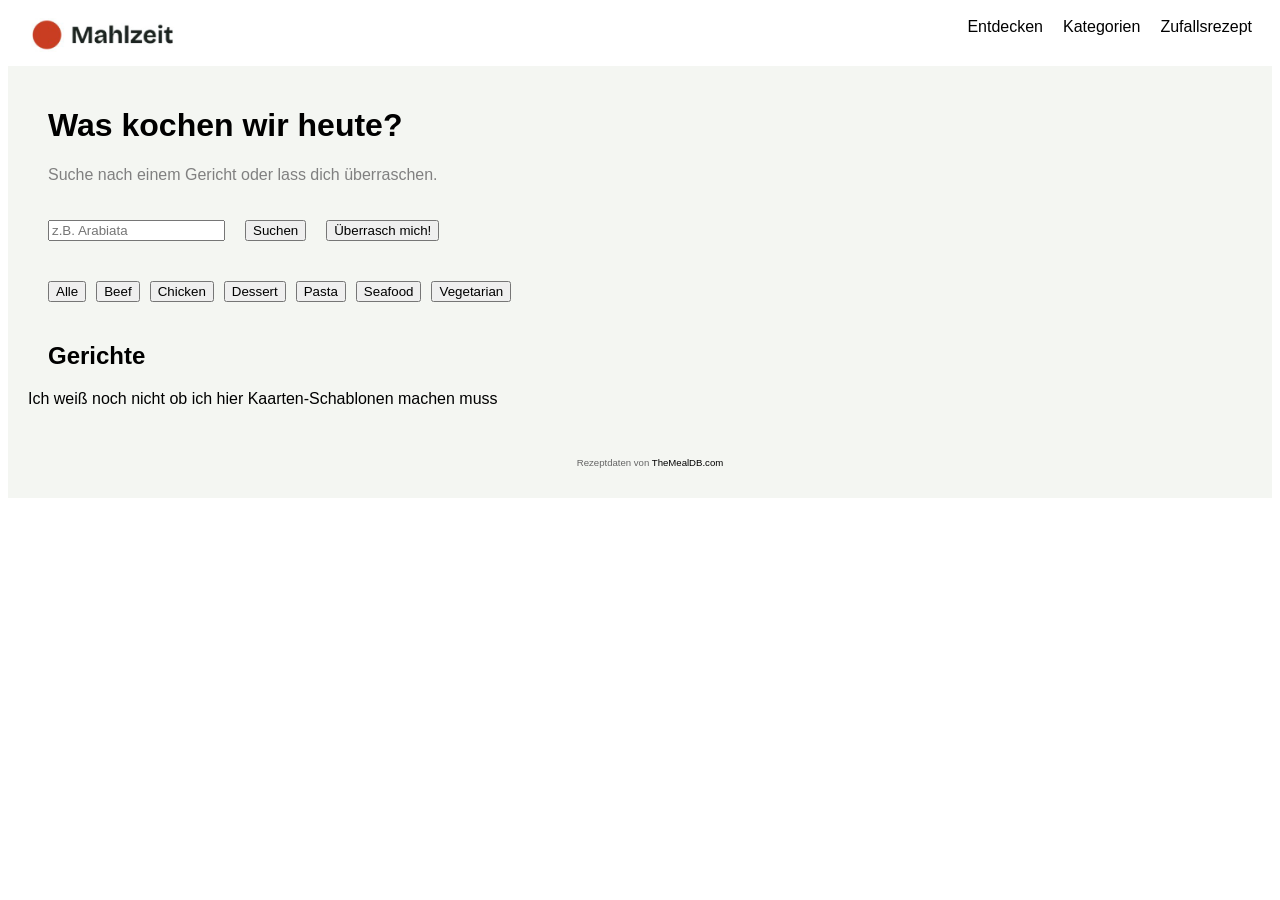
==== index.html @ e3ae2411 "first commit" ====
<!DOCTYPE html>
<html lang="de">

<head>
    <meta charset="UTF-8">
    <meta name="viewport" content="width=device-width, initial-scale=1.0">
    <link rel="stylesheet" href="assets/css/style.css">
    <title>Deine Mahlzeit-App</title>
</head>

<body>
    <header>
        <div id="logo">
            <img src="assets/img/logo.png" alt="Mahlzeit-Logo" style="width: 150px;">
        </div>
        <nav>
            <a href="#">Entdecken</a>
            <a href="#">Kategorien</a>
            <a href="#">Zufallsrezept</a>
        </nav>
    </header>
    <main>
        <h1>Was kochen wir heute?</h1>
        <p class="sub">Suche nach einem Gericht oder lass dich überraschen.</p>

        <div class="such-container">
            <input type="text" id="suche-input" placeholder="z.B. Arabiata">
            <button id="btn-suchen">Suchen</button>
            <button id="btn-random">Überrasch mich!</button>
        </div>

        <div class="filter">
            <!-- <button onclick="filterInventar('all')">Alle</button> -->
            <button id="all">Alle</button>
            <button id="beef">Beef</button>
            <button id="chicken">Chicken</button>
            <button id="dessert">Dessert</button>
            <button id="pasta">Pasta</button>
            <button id="seafood">Seafood</button>
            <button id="vegetarian">Vegetarian</button>
        </div>

        <h2>Gerichte</h2>
        <div class="gerichte-container">Ich weiß noch nicht ob ich hier Kaarten-Schablonen machen muss</div>
    </main>

    <footer>
        <p>Rezeptdaten von <span><a href="https://www.themealdb.com/api.php">TheMealDB.com</a></span></p>

    </footer>

</body>

</html>
---- assets/css/style.css ----
header {
    display: flex;
    justify-content: space-between; 
    padding: 10px 20px;           
}

nav {
    display: flex;
    gap: 20px;
    font-family: Arial, Helvetica, sans-serif;
}

a {
    text-decoration: none;
    color: black;
}

main,
footer {
    font-family: Arial, Helvetica, sans-serif;
    padding: 20px;
    background-color: #F4F6F2;
}

.sub {
    color: grey;
}

h1,
h2,
p {
    padding: 0 0 0 20px;
}

/* ############ Such-Container ############ */
.such-container {
    display: flex;
    justify-content: start;
    gap: 20px;
    padding: 20px;
}

/* ############ Such-Container ############ */
.filter {
    display: flex;
    justify-content: start;
    gap: 10px;
    padding: 20px;
}

/* ############ Gerichte-Container ############ */
.gerichte-container {
    display: grid;
    grid-template-columns: repreat(3, 1fr);
    gap: 20px;
}

/* ############ Footer ############ */
footer {
    font-size: 0.6rem; 
    color: #666; 
    text-align: center; 
}

/* ############ Buttons/labels ############ */
#video-btn {
    color: white;
    padding: 10px;
    background-color: #C93E22;
    border-radius: 10px;
    font-weight: bold;
}

#anderes-btn {
    color: #1F4A3A;
    padding: 10px;
    border:1px solid #1F4A3A;
    border-radius: 10px;
    font-weight: bold;
}

.labels{
    display: inline-block;
    padding: 5px 10px;
    color: #1F4A3A;
    background-color: #E8EFE9;
    border-radius: 12px;
    font-size: 0.6rem;
}

#back {
    font-size: 0.6rem;
    color: #1F4A3A;
}

/* ############ Rezepte ############ */
.rezepte-hero {
    display: grid;
    grid-template-columns: repeat(2, 1fr);
}

.rezepte-hero h1 {
    padding: 0;
}
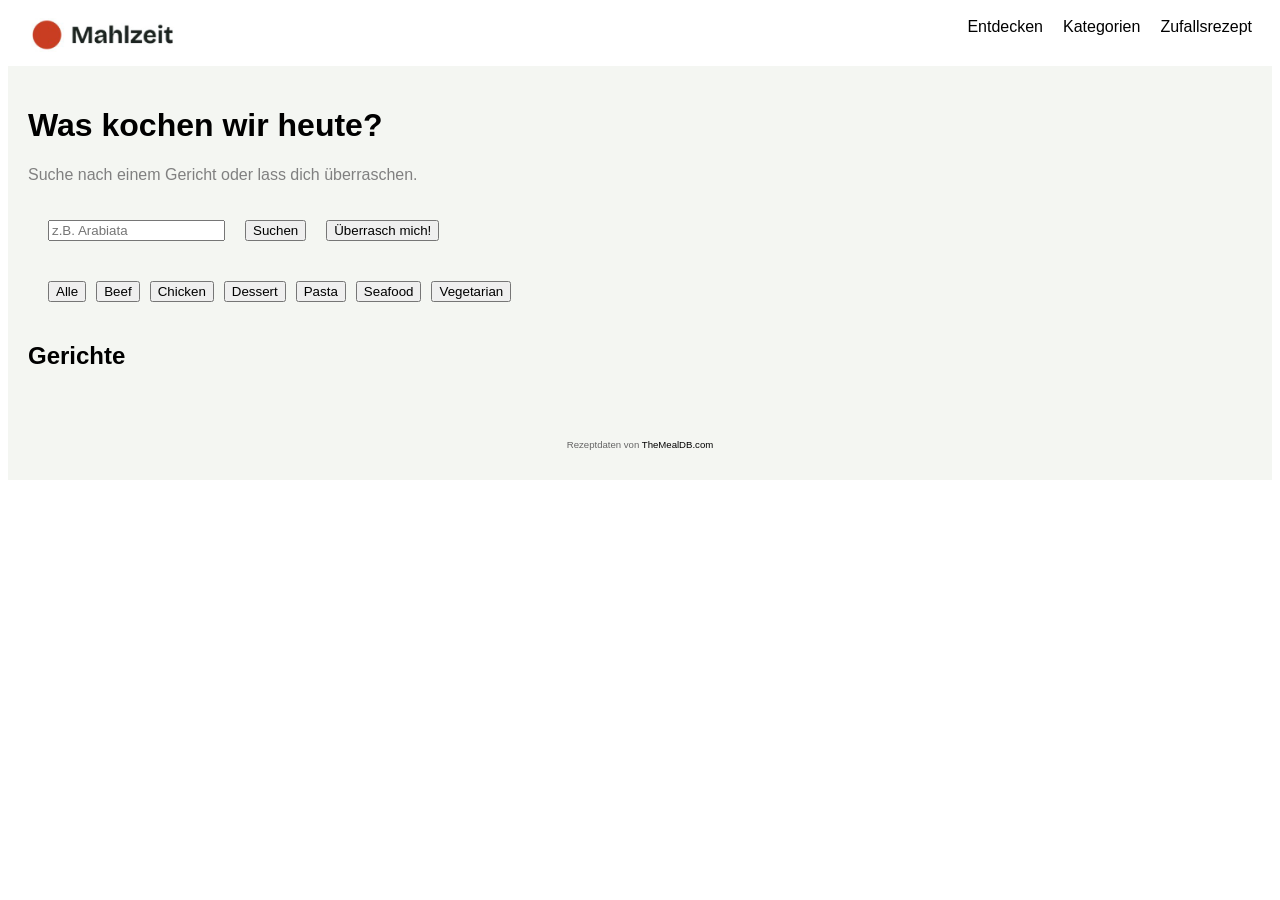
==== commit 2ad568ab: "Karten und Links" ====
--- a/index.html
+++ b/index.html
@@ -5,6 +5,7 @@
     <meta charset="UTF-8">
     <meta name="viewport" content="width=device-width, initial-scale=1.0">
     <link rel="stylesheet" href="assets/css/style.css">
+    <script src="assets/js/main.js" defer></script>
     <title>Deine Mahlzeit-App</title>
 </head>
 
@@ -41,7 +42,7 @@
         </div>
 
         <h2>Gerichte</h2>
-        <div class="gerichte-container">Ich weiß noch nicht ob ich hier Kaarten-Schablonen machen muss</div>
+        <div class="gerichte-container" id="gerichte-container"></div>
     </main>
 
     <footer>
--- a/assets/css/style.css
+++ b/assets/css/style.css
@@ -30,6 +30,7 @@
 h2,
 p {
     padding: 0 0 0 20px;
+    padding-left: 0; /* keine Ahnung warum sonst Ingredients eingerückt */
 }
 
 /* ############ Such-Container ############ */
@@ -51,8 +52,15 @@
 /* ############ Gerichte-Container ############ */
 .gerichte-container {
     display: grid;
-    grid-template-columns: repreat(3, 1fr);
+    grid-template-columns: repeat(3, 1fr);
     gap: 20px;
+}
+
+/* ############ Karten ############ */
+.karte{
+    color: #1F4A3A;
+    display: flex;
+    flex-direction: column;
 }
 
 /* ############ Footer ############ */
@@ -77,6 +85,7 @@
     border:1px solid #1F4A3A;
     border-radius: 10px;
     font-weight: bold;
+    margin-left: 20px;
 }
 
 .labels{
@@ -97,8 +106,14 @@
 .rezepte-hero {
     display: grid;
     grid-template-columns: repeat(2, 1fr);
+    margin-top: 20px;
 }
 
 .rezepte-hero h1 {
     padding: 0;
-}+}
+
+.details{
+    display: flex;
+    flex-direction: column;
+}
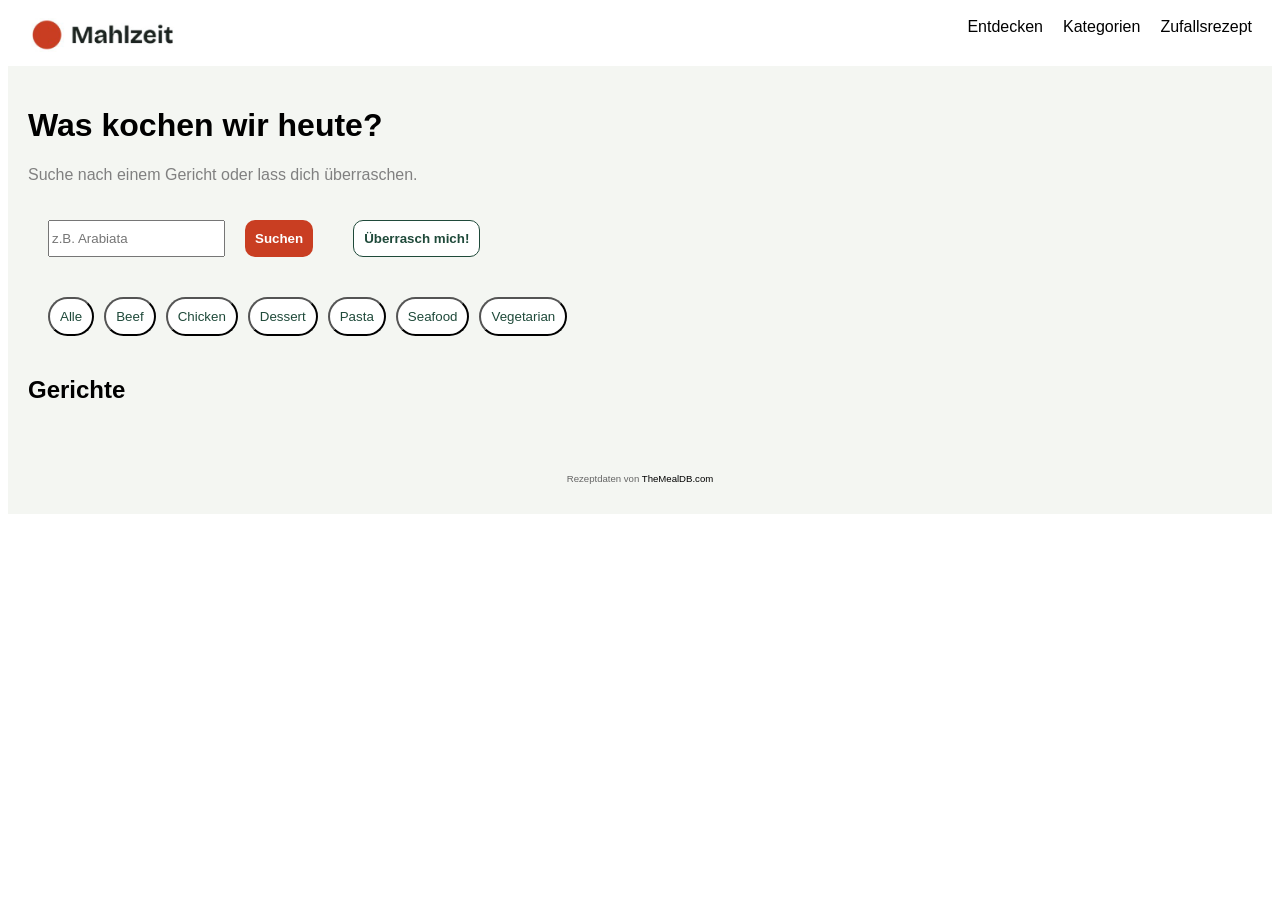
==== commit e37fc0cf: "Btn einfärben" ====
--- a/index.html
+++ b/index.html
@@ -32,13 +32,13 @@
 
         <div class="filter">
             <!-- <button onclick="filterInventar('all')">Alle</button> -->
-            <button id="all">Alle</button>
-            <button id="beef">Beef</button>
-            <button id="chicken">Chicken</button>
-            <button id="dessert">Dessert</button>
-            <button id="pasta">Pasta</button>
-            <button id="seafood">Seafood</button>
-            <button id="vegetarian">Vegetarian</button>
+            <button onclick = "filterRezepte('all')" class="filter-btn">Alle</button>
+            <button onclick = "filterRezepte('beef')" class="filter-btn">Beef</button>
+            <button onclick = "filterRezepte('chicken')" class="filter-btn">Chicken</button>
+            <button onclick = "filterRezepte('dessert')" class="filter-btn">Dessert</button>
+            <button onclick = "filterRezepte('pasta')" class="filter-btn">Pasta</button>
+            <button onclick = "filterRezepte('seafood')" class="filter-btn">Seafood</button>
+            <button onclick = "filterRezepte('vegetarian')" class="filter-btn">Vegetarian</button>
         </div>
 
         <h2>Gerichte</h2>
--- a/assets/css/style.css
+++ b/assets/css/style.css
@@ -56,6 +56,15 @@
     gap: 20px;
 }
 
+#gerichte-container h2 {
+    width: 100%;           
+    white-space: nowrap;  
+}
+
+#img-vorschau{
+    width: 30vw;
+}
+
 /* ############ Karten ############ */
 .karte{
     color: #1F4A3A;
@@ -71,21 +80,25 @@
 }
 
 /* ############ Buttons/labels ############ */
-#video-btn {
+#video-btn,
+#btn-suchen {
     color: white;
     padding: 10px;
     background-color: #C93E22;
     border-radius: 10px;
     font-weight: bold;
+    border: none;
 }
 
-#anderes-btn {
+#anderes-btn,
+#btn-random {
     color: #1F4A3A;
     padding: 10px;
     border:1px solid #1F4A3A;
     border-radius: 10px;
     font-weight: bold;
     margin-left: 20px;
+    background-color: white;
 }
 
 .labels{
@@ -100,6 +113,18 @@
 #back {
     font-size: 0.6rem;
     color: #1F4A3A;
+}
+
+.filter-btn{
+    background-color: white !important;
+    border-radius: 20px;
+    padding: 10px;
+    color: #1F4A3A;
+}
+
+.filter-btn.active {
+    background-color: #1F4A3A !important;
+    color: white;
 }
 
 /* ############ Rezepte ############ */
@@ -117,3 +142,4 @@
     display: flex;
     flex-direction: column;
 }
+
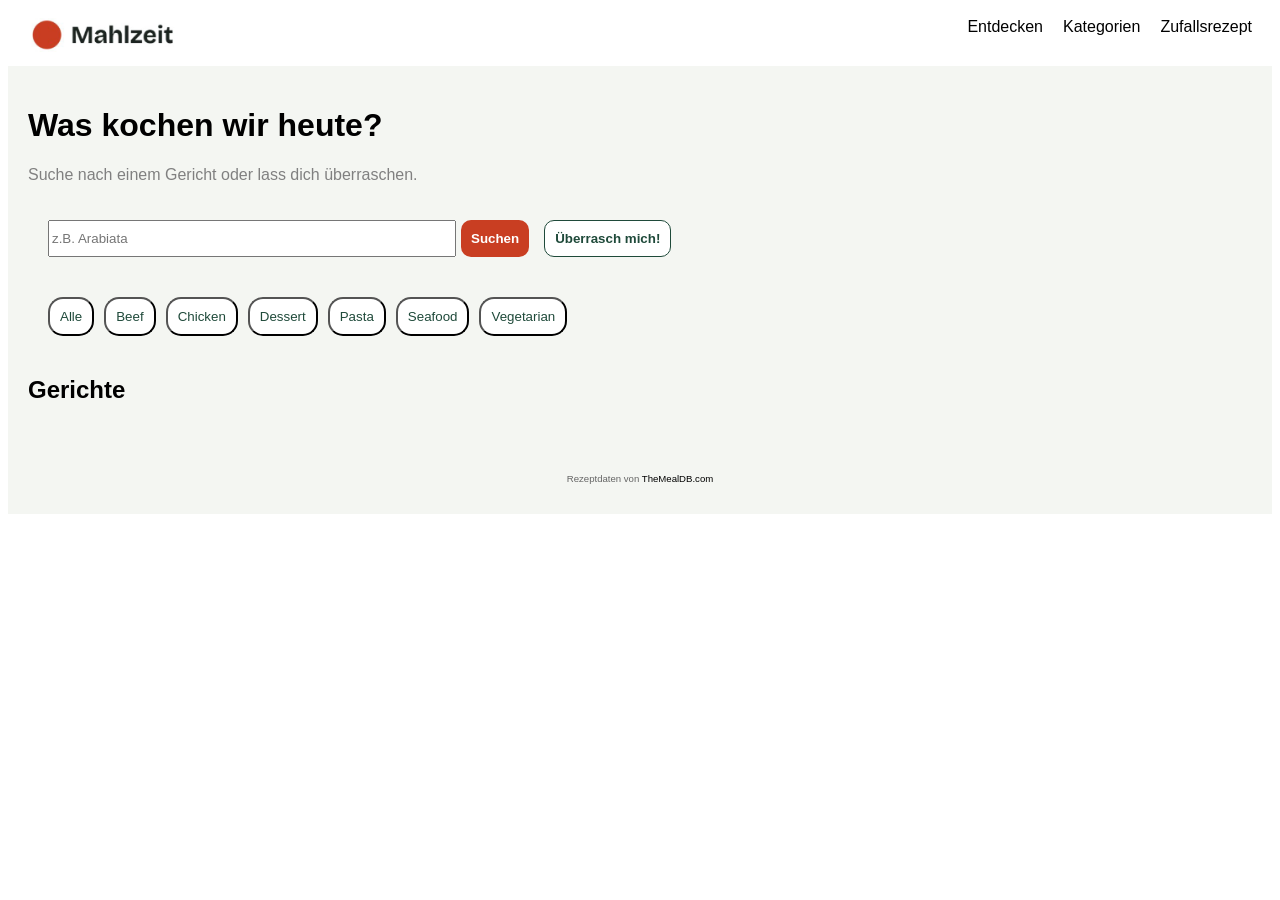
==== commit 26cb4bbe: "zufallsrezepte" ====
--- a/index.html
+++ b/index.html
@@ -17,7 +17,7 @@
         <nav>
             <a href="#">Entdecken</a>
             <a href="#">Kategorien</a>
-            <a href="#">Zufallsrezept</a>
+            <a id="zufall">Zufallsrezept</a>
         </nav>
     </header>
     <main>
--- a/assets/css/style.css
+++ b/assets/css/style.css
@@ -37,8 +37,12 @@
 .such-container {
     display: flex;
     justify-content: start;
-    gap: 20px;
+    gap: 5px;
     padding: 20px;
+}
+
+#suche-input {
+    width: 25rem;
 }
 
 /* ############ Such-Container ############ */
@@ -97,8 +101,12 @@
     border:1px solid #1F4A3A;
     border-radius: 10px;
     font-weight: bold;
-    margin-left: 20px;
+    margin-left: 10px;
     background-color: white;
+}
+
+#btn-random:hover {
+    background-color: #618477;
 }
 
 .labels{
@@ -117,7 +125,7 @@
 
 .filter-btn{
     background-color: white !important;
-    border-radius: 20px;
+    border-radius: 15px;
     padding: 10px;
     color: #1F4A3A;
 }
